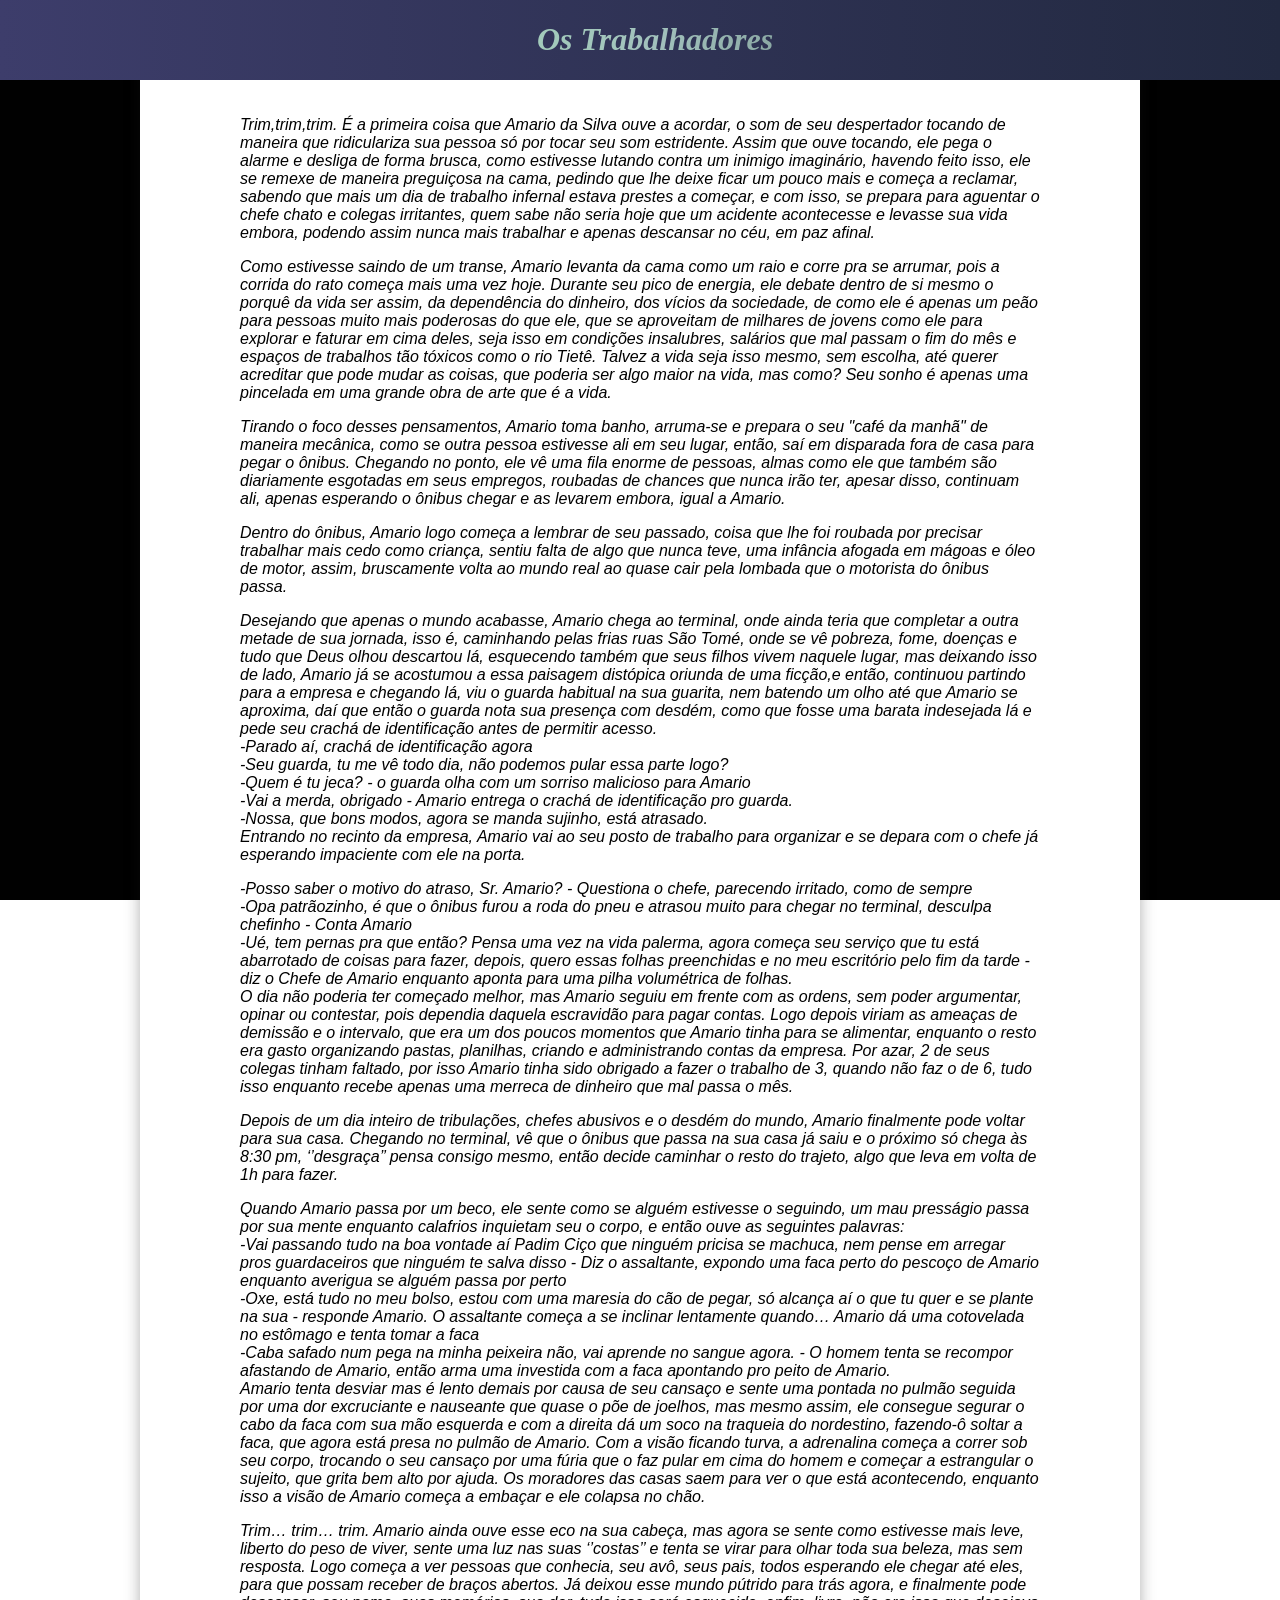
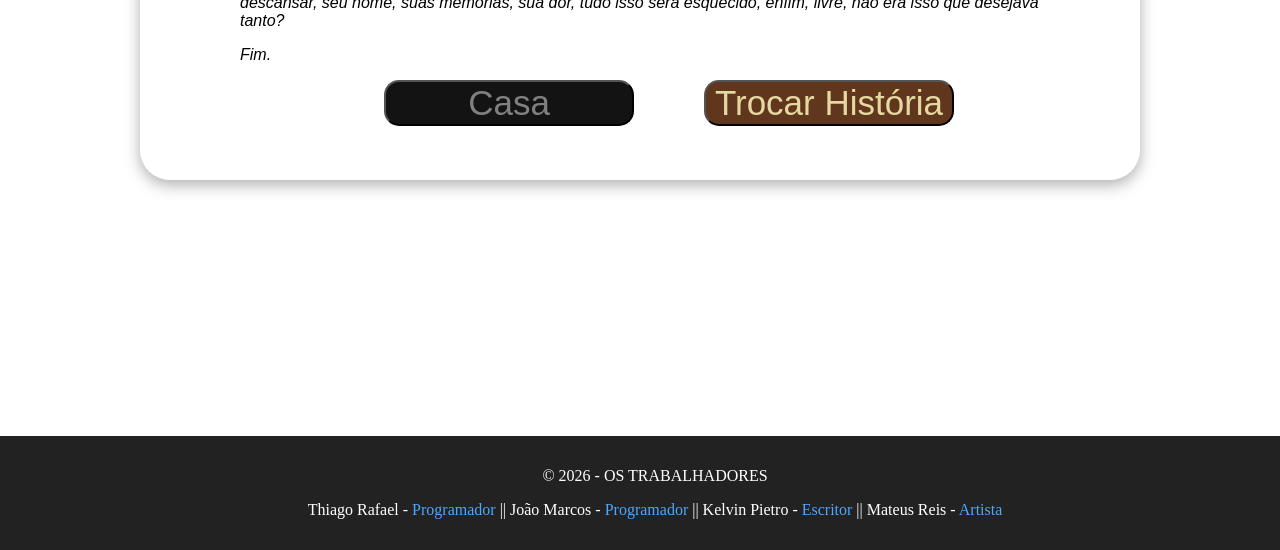
==== now.html @ 0c6c00b8 "Commit do Projeto - Inicial" ====
<!DOCTYPE html>
<html lang="en">
<head>
    <meta charset="UTF-8">
    <meta name="viewport" content="width=device-width, initial-scale=1.0">
    <title>Os Trabalhadores - Presente</title>
    <link rel="stylesheet" href="/assets/static/css/style.css">
</head>
<body class="nowStyle">
    <div class="main">
        <div class="navbar" style="background: linear-gradient(to right, #3d3d6b, #222940);">
            <h1 class="logo" style="margin-left: 30px; background: linear-gradient(to right, #a3f1b2, #a2c2bd, #2c403d); background-clip: text; -webkit-text-fill-color: transparent;">Os Trabalhadores</h1>
        </div>
    </div>

    <div class="box" style="font-style: oblique; font-family: Arial, sans-serif;">
        <p>
            Trim,trim,trim. É a primeira coisa que Amario da Silva ouve a acordar, o som de seu despertador tocando de maneira que ridiculariza sua pessoa só por tocar seu som estridente. Assim que ouve tocando, ele pega o alarme e desliga de forma brusca, como estivesse lutando contra um inimigo imaginário, havendo feito isso, ele se remexe de maneira preguiçosa na cama, pedindo que lhe deixe ficar um pouco mais e começa a reclamar, sabendo que  mais um dia de trabalho infernal estava prestes a começar, e com isso, se prepara para aguentar o chefe chato e colegas irritantes, quem sabe não seria hoje que um acidente acontecesse e levasse sua vida embora, podendo assim nunca mais trabalhar e apenas descansar no céu, em paz afinal.
        </p>
        <p>
            Como estivesse saindo de um transe, Amario levanta da cama como um raio e corre pra se arrumar, pois a corrida do rato começa mais uma vez hoje. Durante seu pico de energia, ele debate dentro de si mesmo o porquê da vida ser assim, da dependência do dinheiro, dos vícios da sociedade, de como ele é apenas um peão para pessoas muito mais poderosas do que ele, que se aproveitam de milhares de jovens como ele para explorar e faturar em cima deles, seja isso em condições insalubres, salários que mal passam o fim do mês e  espaços de trabalhos tão tóxicos como o rio Tietê. Talvez a vida seja isso mesmo, sem escolha, até querer acreditar que pode mudar as coisas, que poderia ser algo maior na vida, mas como? Seu sonho é apenas uma pincelada em uma grande obra de arte que é a vida.
        </p>
            Tirando o foco desses pensamentos, Amario toma banho, arruma-se  e prepara o seu "café da manhã" de maneira mecânica, como se outra pessoa estivesse ali em seu lugar, então, saí em disparada fora de casa para pegar o ônibus. Chegando no ponto, ele vê uma fila enorme de pessoas, almas como ele que também são diariamente esgotadas em seus empregos, roubadas de chances que nunca irão ter, apesar disso, continuam ali, apenas esperando o ônibus chegar e as levarem embora, igual a Amario.
        </p>
        <p>
            Dentro do ônibus, Amario logo começa a lembrar de seu passado, coisa que lhe foi roubada por precisar trabalhar mais cedo como criança, sentiu falta de algo que nunca teve, uma infância afogada em mágoas e óleo de motor, assim, bruscamente volta ao mundo real ao quase cair pela lombada que o motorista do ônibus passa.
        </p>
        <p>
            Desejando que apenas o mundo acabasse, Amario chega ao terminal, onde ainda teria que completar a outra metade de sua jornada, isso é, caminhando pelas frias ruas São Tomé, onde se vê pobreza, fome, doenças e tudo que Deus olhou descartou lá, esquecendo também que seus filhos vivem naquele lugar, mas deixando isso de lado, Amario já se acostumou a essa paisagem distópica oriunda de uma ficção,e então, continuou partindo  para a empresa e chegando lá, viu o guarda habitual na sua guarita, nem batendo um olho até que Amario se aproxima, daí que então o guarda nota sua presença com desdém, como que fosse uma barata indesejada lá e pede seu crachá de identificação antes de permitir acesso.<br> -Parado aí, crachá de identificação agora<br>-Seu guarda, tu me vê todo dia, não podemos pular essa parte logo?<br>-Quem é tu jeca? - o guarda olha com um sorriso malicioso para Amario<br>-Vai a merda, obrigado - Amario entrega o crachá de identificação  pro guarda.<br>-Nossa, que bons modos, agora se manda sujinho, está atrasado.<br>Entrando no recinto da empresa, Amario vai ao seu posto de trabalho para organizar e se depara com o chefe já esperando impaciente com ele na porta.
        <p>
            -Posso saber o motivo do atraso, Sr. Amario? - Questiona o chefe, parecendo irritado, como de sempre<br>-Opa patrãozinho, é que o ônibus furou a roda do pneu e atrasou muito para chegar no terminal, desculpa chefinho - Conta Amario<br>-Ué, tem pernas pra que então? Pensa uma vez na vida palerma, agora começa seu serviço que tu está abarrotado de coisas para fazer, depois, quero essas folhas preenchidas e no meu escritório pelo fim da tarde - diz o Chefe de Amario enquanto aponta para uma pilha volumétrica de folhas.<br>O dia não poderia ter começado melhor, mas Amario seguiu em frente com as ordens, sem poder argumentar, opinar ou contestar, pois dependia daquela escravidão para pagar contas. Logo depois viriam as ameaças de demissão e o intervalo, que era um dos poucos momentos que Amario tinha para se alimentar, enquanto o resto era gasto organizando pastas, planilhas, criando e administrando contas da empresa. Por azar, 2 de seus colegas tinham faltado, por isso Amario tinha sido obrigado a fazer o trabalho de 3, quando não faz o de 6, tudo isso enquanto recebe apenas uma merreca de dinheiro que mal passa o mês.
        </p>
        <p>
            Depois de um dia inteiro de tribulações, chefes abusivos e o desdém do mundo, Amario finalmente pode voltar para sua casa. Chegando no terminal, vê que o ônibus que passa na sua casa já saiu e o próximo só chega às 8:30 pm, ‘’desgraça’’ pensa consigo mesmo, então decide caminhar o resto do trajeto, algo que leva em volta de 1h para fazer.
        </p>
        <p>
            Quando Amario passa por um beco, ele sente como se alguém estivesse o seguindo, um mau presságio passa por sua mente enquanto calafrios inquietam seu o corpo, e então ouve as seguintes palavras:<br>-Vai passando tudo na boa vontade aí Padim Ciço que ninguém pricisa se machuca, nem pense em arregar pros guardaceiros que ninguém te salva disso - Diz o assaltante, expondo uma faca perto do pescoço de Amario enquanto averigua se alguém passa por perto<br>-Oxe, está tudo no meu bolso, estou com uma maresia do cão de pegar, só alcança aí o que tu quer e se plante na sua - responde Amario. O assaltante começa a se inclinar lentamente quando… Amario dá uma cotovelada no estômago e tenta tomar a faca<br>-Caba safado num pega na minha peixeira não, vai aprende no sangue agora. - O homem tenta se recompor afastando de Amario, então arma uma investida com a faca apontando pro peito de Amario.<br>Amario tenta desviar mas é lento demais por causa de seu cansaço e sente uma pontada no pulmão seguida por uma dor excruciante e nauseante que quase o põe de joelhos, mas mesmo assim, ele consegue segurar o cabo da faca com sua mão esquerda e com a direita dá um soco na traqueia do nordestino, fazendo-ô soltar a faca, que agora está presa no pulmão de Amario. Com a visão ficando turva, a adrenalina começa a correr sob seu corpo, trocando o seu cansaço por uma fúria que o faz pular em cima do homem e começar a estrangular o sujeito, que grita bem alto por ajuda. Os moradores das casas saem para ver o que está acontecendo, enquanto isso a visão de Amario começa a embaçar e ele colapsa no chão.
        </p>
        <p>
            Trim… trim… trim. Amario ainda ouve esse eco na sua cabeça, mas agora se sente como estivesse mais leve, liberto do peso de viver, sente uma luz nas suas ‘’costas’’ e tenta se virar para olhar toda sua beleza, mas sem resposta. Logo começa a ver pessoas que conhecia, seu avô, seus pais, todos esperando ele chegar até eles, para que possam receber de braços abertos. Já deixou esse mundo pútrido para trás agora, e finalmente pode descansar, seu nome, suas memórias, sua dor, tudo isso será esquecido, enfim, livre, não era isso que desejava tanto?
        </p>
        <p>
            Fim.
        </p>
        <button class="buttonHome" onclick="document.location='/home.html'">Casa</button>
        <button class="buttonPast" style="left: 55%;" onclick="document.location='/past.html'">Trocar História</button>
    </div>
    
           
    <footer class="footer" style="bottom: -1250px;">
        <p>© 2026 - OS TRABALHADORES</p>
        <div>
        <p>
            Thiago Rafael -
            <a href="https://github.com/ThiagoRM09" target="_blank">Programador</a>

             || João Marcos -
            <a href="https://github.com/werehog09" target="_blank">Programador</a>

            || Kelvin Pietro -
            <a href="https://docs.google.com/document/d/1lVEg7f4seFqEmEhXKtwDKWIbyYCjqzmtgqSgTaOgKxw/edit?pli=1&tab=t.69wjwqrzls8o#heading=h.rnp949wbvwsz" target="_blank">Escritor</a>
            
            || Mateus Reis -
            <a href="https://docs.google.com/document/d/1lVEg7f4seFqEmEhXKtwDKWIbyYCjqzmtgqSgTaOgKxw/edit?pli=1&tab=t.69wjwqrzls8o#heading=h.rnp949wbvwsz" target="_blank">Artista</a>
        </p>
        </div>
    </footer>
</body>
</html>
---- assets/static/css/style.css ----
body{
    margin: 0;
    padding: 0;
}

.buttonPast{
    position: absolute;
    display: flex;

    justify-items: center;
    justify-content: center;
    left: 30%;

    width: 250px;
    height: 60;

    border-radius: 15px;
    font-size: 35px;
    color: #e6d8a2;
    background-color: #60371c;
}

.buttonNow{
    position: absolute;
    display: flex;

    justify-items: center;
    justify-content: center;
    left: 55%;

    width: 250px;
    height: 60;

    border-radius: 15px;
    font-size: 35px;
    color: #a3f1b2;
    background-color: #3d3d5b;
}

.buttonHome{
    position: absolute;
    display: flex;

    justify-items: center;
    justify-content: center;
    left: 30%;

    width: 250px;
    height: 60;

    border-radius: 15px;
    font-size: 35px;
    color: grey;
    background-color: #141313;
}

.navbar{
    margin: 0;
    padding: 0;
    position: fixed;
    top: 0;         
    left: 0;        
    width: 100%;     
    z-index: 1000; 
}

.menu{
    width: 600px;
    float: left;
    height: 70px;
}

.homeStyle{
    background-image: url(/assets/static/images/7992423-droste-effect-background-with-infinite-clock-espiral-abstract-design-for-concepts-related-to-time-foto.jpg);/*trocar imagem*/
    background-size: cover; 
    background-repeat: no-repeat; 
    background-attachment: fixed;
    background-position: center; 
}

.pastStyle{
    background-image: url(/assets/static/images/s-l1200.jpg);
    background-size: cover; 
    background-repeat: no-repeat; 
    background-attachment: fixed;
    background-position: center; 
}

.nowStyle{
    background-image: url(/assets/static/images/work.gif);/*trocar imagem*/
    background-size: cover; 
    background-repeat: no-repeat; 
    background-attachment: fixed;
    background-position: center; 
}

.box{
    width: 800px;
    padding: 100px;
    margin: auto;
    background-color: white;
    border-radius: 30px;
    box-shadow: 0px 5px 15px rgba(26, 25, 25, 0.349)
} 

.footer{
    position: absolute;
    bottom: 0;
    left: 0px;
    width: 100%;
    background: #222;
    color: white;
    text-align: center;
    padding: 15px;
}

.footer a{
    color: #4da6ff;
    text-decoration: none;
}

.footer a:hover{
    text-decoration: underline;
}

.logo{
    text-align: center;
    font-style: italic; 
}
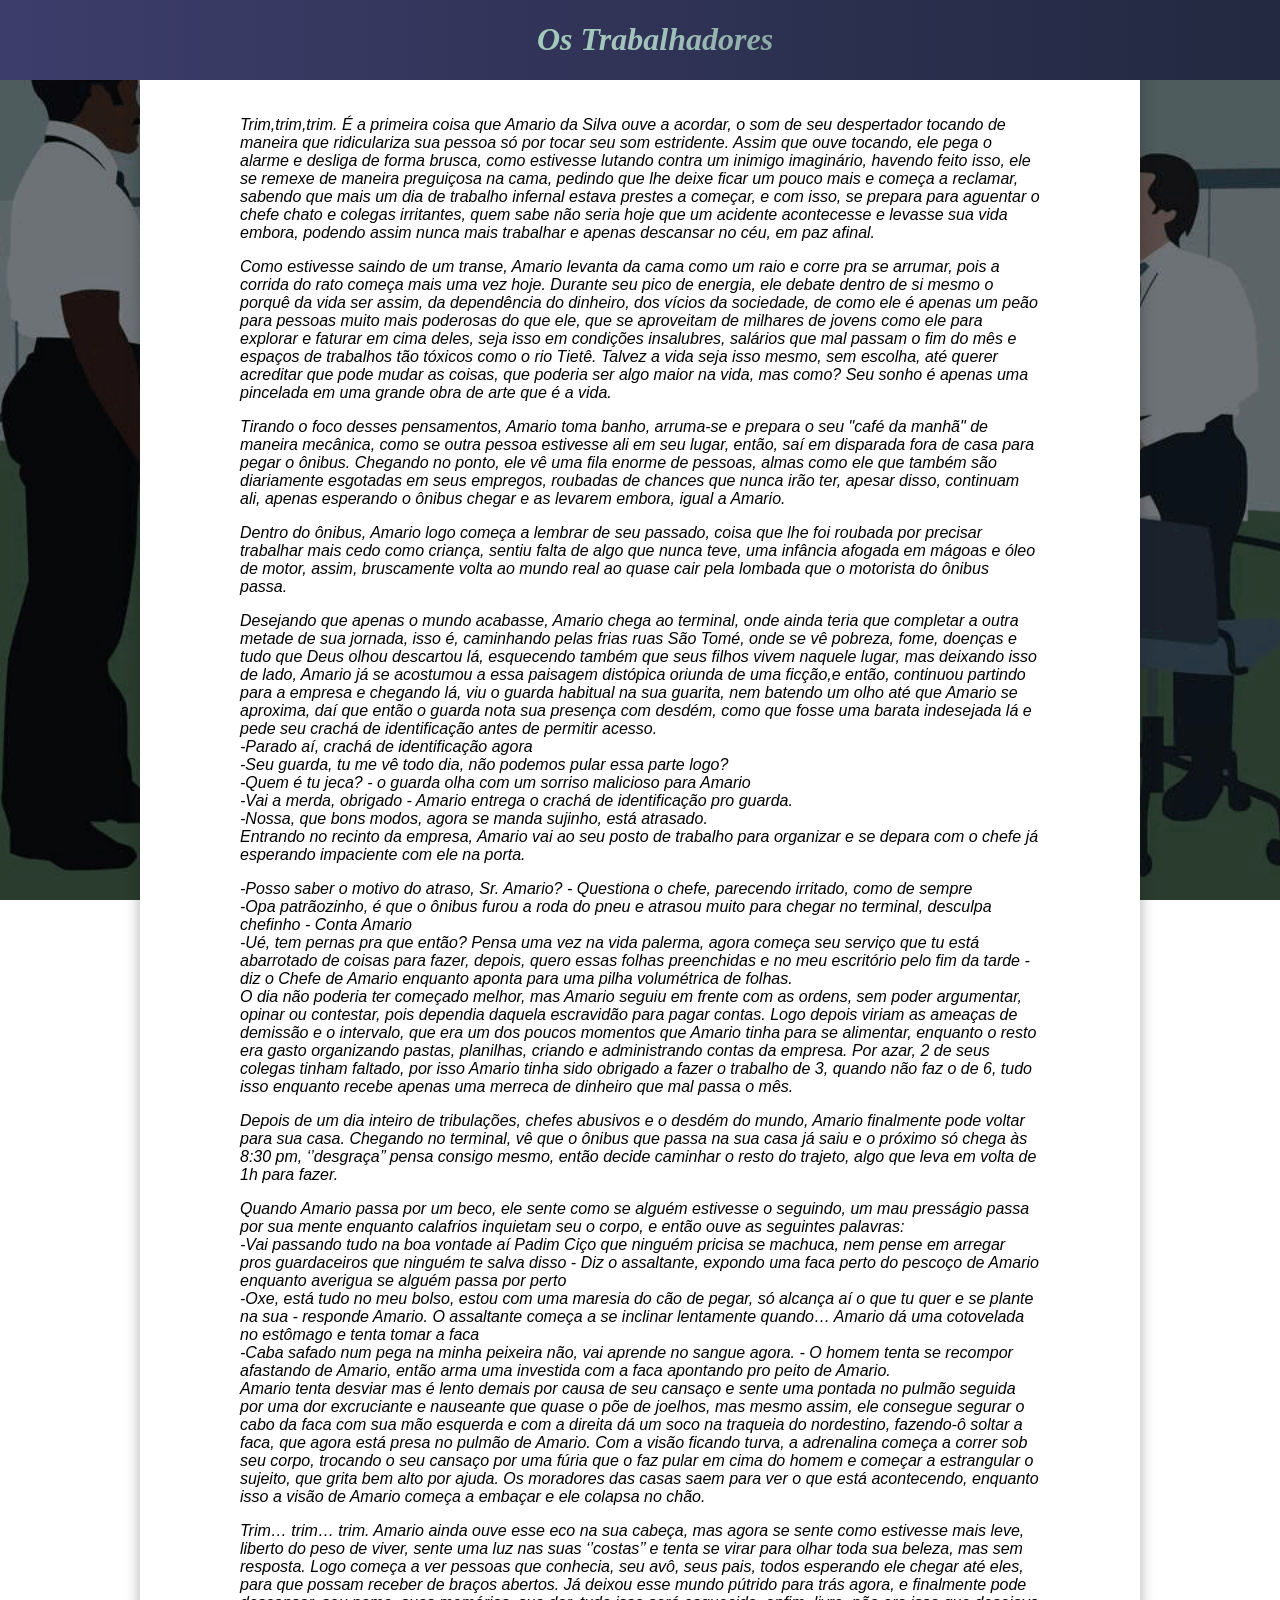
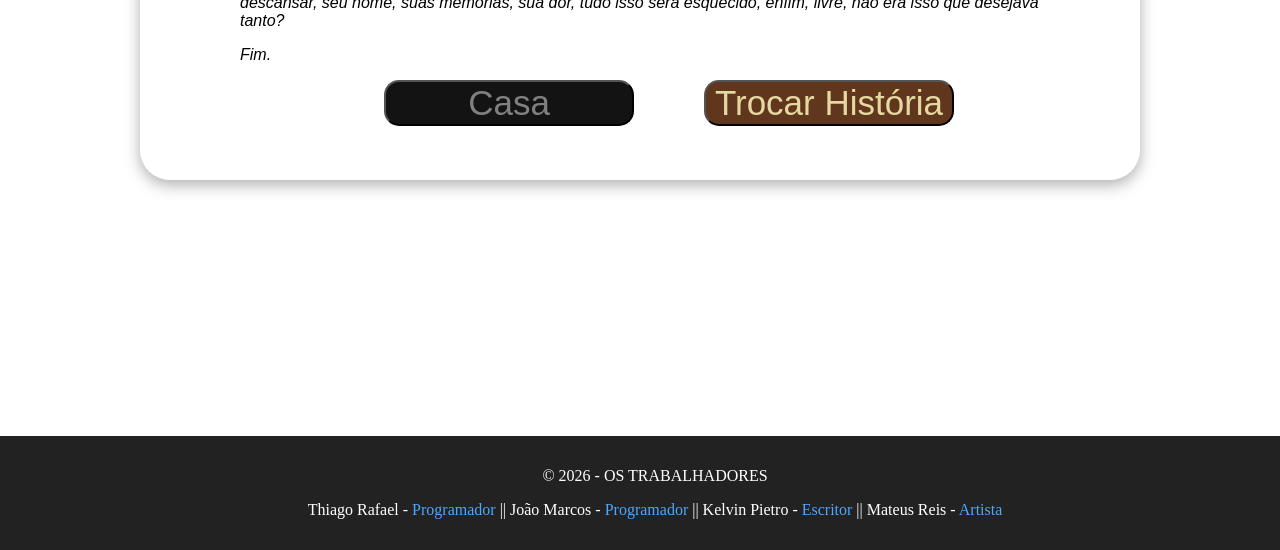
==== commit 208b0955: "Atualizações - Teste" ====
--- a/now.html
+++ b/now.html
@@ -4,7 +4,7 @@
     <meta charset="UTF-8">
     <meta name="viewport" content="width=device-width, initial-scale=1.0">
     <title>Os Trabalhadores - Presente</title>
-    <link rel="stylesheet" href="/assets/static/css/style.css">
+    <link rel="stylesheet" href="./assets/static/css/style.css">
 </head>
 <body class="nowStyle">
     <div class="main">
@@ -42,7 +42,7 @@
         <p>
             Fim.
         </p>
-        <button class="buttonHome" onclick="document.location='/home.html'">Casa</button>
+        <button class="buttonHome" onclick="document.location='/index.html'">Casa</button>
         <button class="buttonPast" style="left: 55%;" onclick="document.location='/past.html'">Trocar História</button>
     </div>
     
